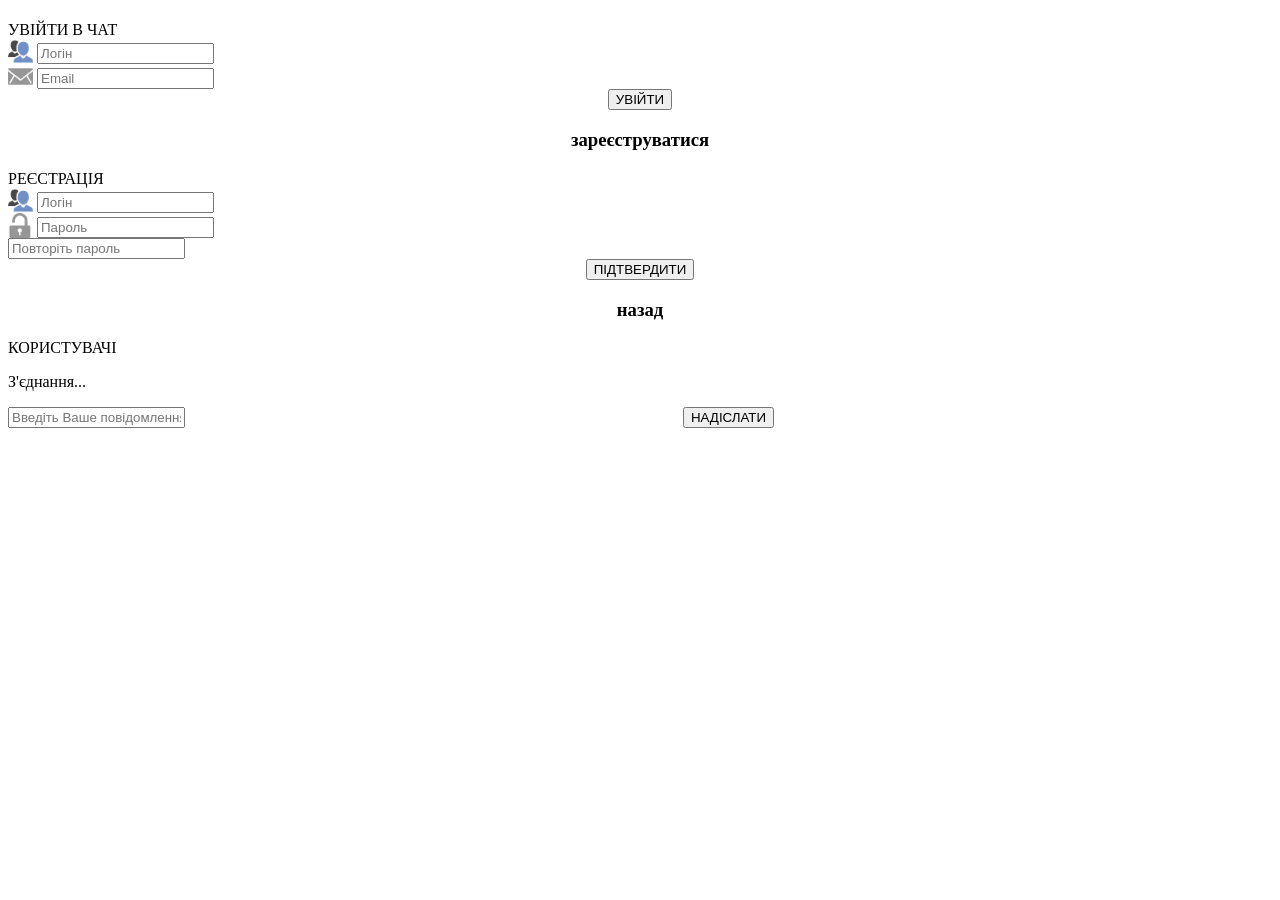
==== src/main/resources/static/index.html @ 7fe532ff "feature add sign-up page fix some bugs feature add feature that give the connect with DB" ====
<!DOCTYPE html>
<html>
<head>
<meta http-equiv="Content-Type"
	content="text/html; charset=windows-1251">
<title>���</title>
<link rel="stylesheet" href="/css/main.css" />
</head>
<body>
	<!-- ���� -->
	<h1 id='userNameValue'></h1>
	<!-- ������� �������� ����� -->
	<div id="username-page">
		<!-- ����� ��� ������������� -->
		<form id="usernameForm" name="usernameForm">

			<div class="parent">
				<div class="block">
					<div id="formHeader">

						<div id="formCaption">�²��� � ���</div>

					</div>
					<div class="line1">
						<img src="p2.png" width="25px" height="25px"
							style='vertical-align: bottom'>
						<!--  
						<input
							pattern="([�-߲��A-Z]{1}[�-�����a-z]{2,})|([�-߲��A-Z]{1}[�-�����a-z]{2,}[-]{1}[�-߲��A-Z]{1}[�-�����a-z]{2,})"
							title="������ ���� ��'� ���������" placeholder="����"
							class="input-data" id="name">
						-->
						<input class="input-data" id="name" placeholder="����">
					</div>
					<div class="line2">
						<img src="m2.png" width="25px" height="25px"
							style='vertical-align: bottom'>
						<!--  
						<input type="email"
							pattern="[a-zA-Z0-9._-]+@[a-z]{1,}[.]{1}[a-z]{2,3}"
							title="������ email ���������" placeholder="Email"
							class="input-data">
						-->
						<input class="input-data" placeholder="Email">
					</div>
					<div class="line3" align='center'>
						<button type='submit' class='login'>�²���</button>
					</div>
					<div align="center">
						<h3 id='registryLink'>��������������</h3>
					</div>
				</div>
			</div>
		</form>
	</div>
	<!-- ��������� -->
	<div class='hidden' id='registry-page'>
		<div class="parent" >
			<form id="registryForm" name="registryForm">
				<div class="block">
					<div id="formHeader">
						<div id="formCaption">�Ū����ֲ�</div>
					</div>
					<div class="line1">
						<img src="p2.png" width="25px" height="25px"
							style='vertical-align: bottom'> 
							<input
							placeholder="����"
							class="input-data"
							id='newUserName'>
					</div>
					<div class="line1">
						 <img src="o2.png" width="25px" height="25px"
							style='vertical-align: bottom'>  
							<input 
							 placeholder="������"
							class="input-data"
							id='firstPass'>
					</div>
					<div class="line1">
						<div id="repeatPass">
							<input
							placeholder="�������� ������"
							class="input-data"
							id='secondPass'>
						</div>
					</div>
					<div class="line1" align='center'>
						<button type='submit' class='login'>ϲ���������</button>
					</div>
					<div align="center">
						<h3 id='returnLogin'>�����</h3>
					</div>
				</div>
			</form>
		</div>
	</div>


	<!-- ��� -->
	<div id='chat-page' class='hidden'>
		<!-- ��������� ���� - ������ ������������ + ������ ���������� -->
		<div class="chatBox">
			<!-- ������ �������� ������������ -->
			<div class="userList">
				<div id="usersListHeader">
					<div id="usersListCaption">���������ײ</div>
				</div>
				<div class="list">

					<div class="headrer"></div>

					<ul id="userArea">

					</ul>

				</div>
			</div>



			<!-- ������ ���������� -->
			<div class='messageList'>
				<!-- ����� ����� -->
				<form id="messageForm" name="messageForm" nameForm="messageForm">
					<!-- ������� ���������� -->
					<div class="layer1">
						<div class="connecting">�'�������...</div>
						<ul id="messageArea">

						</ul>
						<a id="messageDown" name="messageDown"></a>
					</div>
					<!-- ������� ��� ����� ����������� + �������� -->
					<div class="messageAreaBox">
						<div align="center">
							<div style="float: left;">
								<input type="text" name="" class="message-box"
									placeholder="������ ���� �����������..." type="text"
									id="message" AUTOCOMPLETE="off">
							</div>
							<div>
								<button type="submit" class="login">��Ĳ�����</button>
							</div>
						</div>
					</div>
				</form>
			</div>
		</div>
	</div>
	<!-- ��������� JS -->
	<script src="/js/sockjs.min.js"></script>
	<script src="/js/stomp.min.js"></script>
	<script src="/js/jquery.js"></script>
	<script src="/js/dateFormat.js"></script>
	<script src="/js/main.js"></script>
</body>
</html>
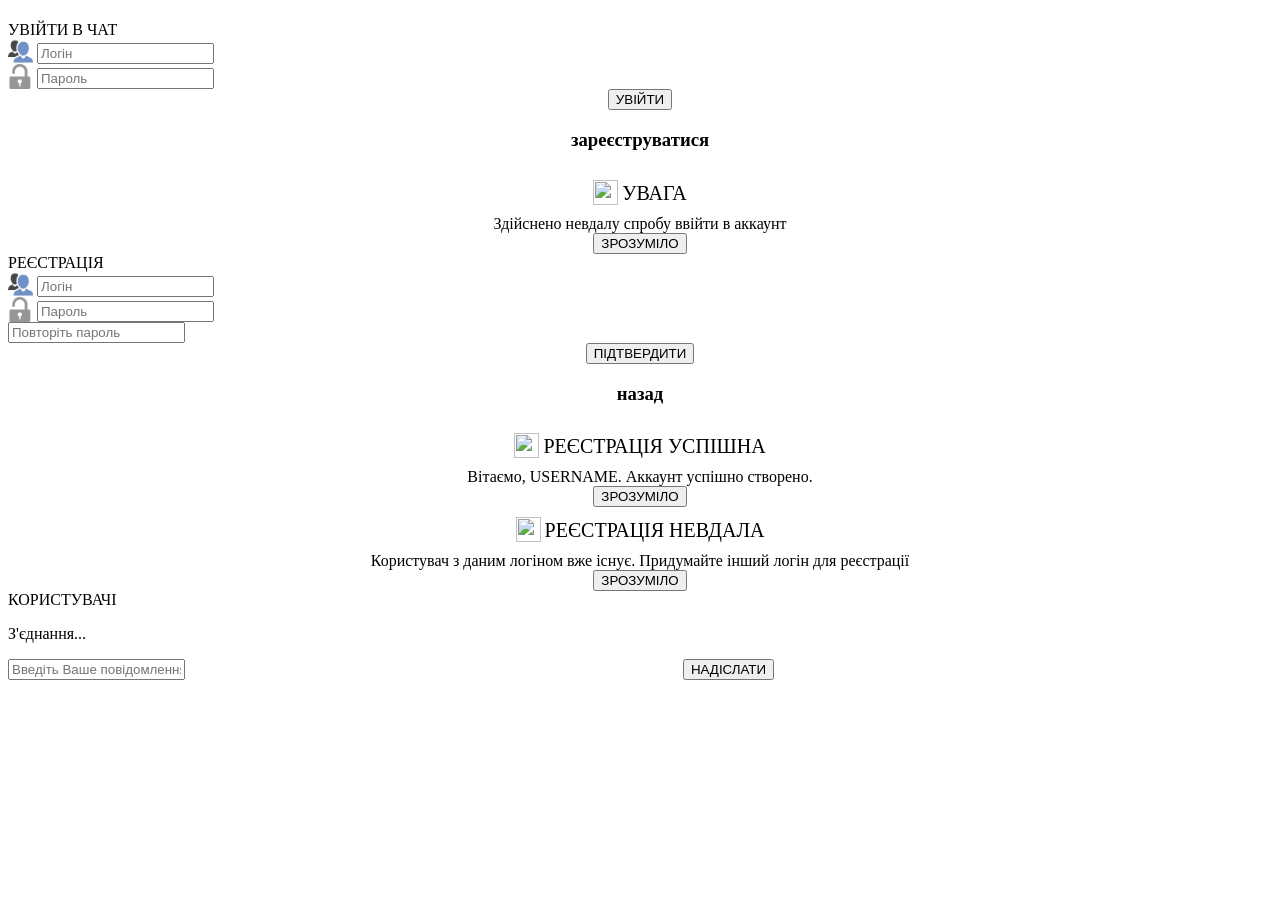
==== commit 5489aaa4: "feature add log-in & sign-in ability fix some db bugs add pop-up messages feature add uploading data" ====
--- a/src/main/resources/static/index.html
+++ b/src/main/resources/static/index.html
@@ -13,35 +13,23 @@
 	<div id="username-page">
 		<!-- ����� ��� ������������� -->
 		<form id="usernameForm" name="usernameForm">
-
 			<div class="parent">
 				<div class="block">
 					<div id="formHeader">
-
 						<div id="formCaption">�²��� � ���</div>
-
 					</div>
 					<div class="line1">
 						<img src="p2.png" width="25px" height="25px"
-							style='vertical-align: bottom'>
-						<!--  
-						<input
-							pattern="([�-߲��A-Z]{1}[�-�����a-z]{2,})|([�-߲��A-Z]{1}[�-�����a-z]{2,}[-]{1}[�-߲��A-Z]{1}[�-�����a-z]{2,})"
-							title="������ ���� ��'� ���������" placeholder="����"
-							class="input-data" id="name">
-						-->
-						<input class="input-data" id="name" placeholder="����">
+							style='vertical-align: bottom'> <input class="input-data"
+							id="name" placeholder="����" pattern='[a-zA-Z0-9_.]{4,}'
+							title='����������� ������� �������'>
 					</div>
 					<div class="line2">
-						<img src="m2.png" width="25px" height="25px"
+						<img src="o2.png" width="25px" height="25px"
 							style='vertical-align: bottom'>
-						<!--  
-						<input type="email"
-							pattern="[a-zA-Z0-9._-]+@[a-z]{1,}[.]{1}[a-z]{2,3}"
-							title="������ email ���������" placeholder="Email"
-							class="input-data">
-						-->
-						<input class="input-data" placeholder="Email">
+						<input class="input-data" placeholder="������" id='pass'
+							pattern='[a-zA-Z0-9_.]{4,}'
+							title='����������� ������� �������'>
 					</div>
 					<div class="line3" align='center'>
 						<button type='submit' class='login'>�²���</button>
@@ -53,9 +41,26 @@
 			</div>
 		</form>
 	</div>
+
+	<!-- �������� ���� -->
+	<div id="modal_form_login_fail">
+		<div class="line1">
+			<div style="padding: 10px; text-align: center;">
+				<img src="info.png" width="25px" height="25px"
+					style='vertical-align: bottom'> <span
+					style="font-size: 20px;">�����</span>
+			</div>
+		</div>
+		<div class="line1" align='center'>�������� ������� ������
+			����� � �������</div>
+		<div align="center">
+			<button class="login" id="logInFAIL">�����̲��</button>
+		</div>
+	</div>
+
 	<!-- ��������� -->
 	<div class='hidden' id='registry-page'>
-		<div class="parent" >
+		<div class="parent">
 			<form id="registryForm" name="registryForm">
 				<div class="block">
 					<div id="formHeader">
@@ -63,26 +68,21 @@
 					</div>
 					<div class="line1">
 						<img src="p2.png" width="25px" height="25px"
-							style='vertical-align: bottom'> 
-							<input
-							placeholder="����"
-							class="input-data"
-							id='newUserName'>
+							style='vertical-align: bottom'> <input placeholder="����"
+							class="input-data" id='newUserName' pattern='[a-zA-Z0-9_.]{4,}'
+							title='����������� ������� �������'>
 					</div>
 					<div class="line1">
-						 <img src="o2.png" width="25px" height="25px"
-							style='vertical-align: bottom'>  
-							<input 
-							 placeholder="������"
-							class="input-data"
-							id='firstPass'>
+						<img src="o2.png" width="25px" height="25px"
+							style='vertical-align: bottom'> <input placeholder="������"
+							class="input-data" id='firstPass' pattern='[a-zA-Z0-9_.]{4,}'
+							title='����������� ������� �������'>
 					</div>
 					<div class="line1">
 						<div id="repeatPass">
-							<input
-							placeholder="�������� ������"
-							class="input-data"
-							id='secondPass'>
+							<input placeholder="�������� ������" class="input-data"
+								id='secondPass' pattern='[a-zA-Z0-9_.]{4,}'
+								title='����������� ������� �������'>
 						</div>
 					</div>
 					<div class="line1" align='center'>
@@ -96,6 +96,39 @@
 		</div>
 	</div>
 
+	<!-- ������ ���������� -->
+	<div id="modal_form_success">
+		<div class="line1">
+			<div style="padding: 10px; text-align: center;">
+				<img src="checkmark.png" width="25px" height="25px"
+					style='vertical-align: bottom'> <span
+					style="font-size: 20px;">�Ū����ֲ� ��ϲ���</span>
+			</div>
+		</div>
+		<div class="line1" align='center'>
+			³����, <span id='modal_form_success_name'>USERNAME</span>. �������
+			������ ��������.
+		</div>
+		<div align="center">
+			<button class="login" id="registryOK">�����̲��</button>
+		</div>
+	</div>
+
+	<!-- �������� ���������� -->
+	<div id="modal_form_fail">
+		<div class="line1">
+			<div style="padding: 10px; text-align: center;">
+				<img src="cross.png" width="25px" height="25px"
+					style='vertical-align: bottom'> <span
+					style="font-size: 20px;">�Ū����ֲ� �������</span>
+			</div>
+		</div>
+		<div class="line1" align='center'>���������� � ����� ������ ���
+			����. ���������� ����� ���� ��� ���������</div>
+		<div align="center">
+			<button class="login" id="registryFAIL">�����̲��</button>
+		</div>
+	</div>
 
 	<!-- ��� -->
 	<div id='chat-page' class='hidden'>
@@ -107,17 +140,12 @@
 					<div id="usersListCaption">���������ײ</div>
 				</div>
 				<div class="list">
-
 					<div class="headrer"></div>
-
 					<ul id="userArea">
 
 					</ul>
-
 				</div>
 			</div>
-
-
 
 			<!-- ������ ���������� -->
 			<div class='messageList'>
@@ -137,7 +165,9 @@
 							<div style="float: left;">
 								<input type="text" name="" class="message-box"
 									placeholder="������ ���� �����������..." type="text"
-									id="message" AUTOCOMPLETE="off">
+									id="message" AUTOCOMPLETE="off"
+									pattern='[A-Za-z�-߲�ɪ�-����0-9-!?., ]{0,256}'
+									title='���������� ��������� ������� ������� (256)'>
 							</div>
 							<div>
 								<button type="submit" class="login">��Ĳ�����</button>
@@ -148,6 +178,16 @@
 			</div>
 		</div>
 	</div>
+
+	<!-- ���������� ����������/���������� -->
+	<div id="leaveJoinForm">
+		<div class="line1">
+			<span id='userAct'></span>
+		</div>
+	</div>
+
+	<div id="overlay"></div>
+	
 	<!-- ��������� JS -->
 	<script src="/js/sockjs.min.js"></script>
 	<script src="/js/stomp.min.js"></script>
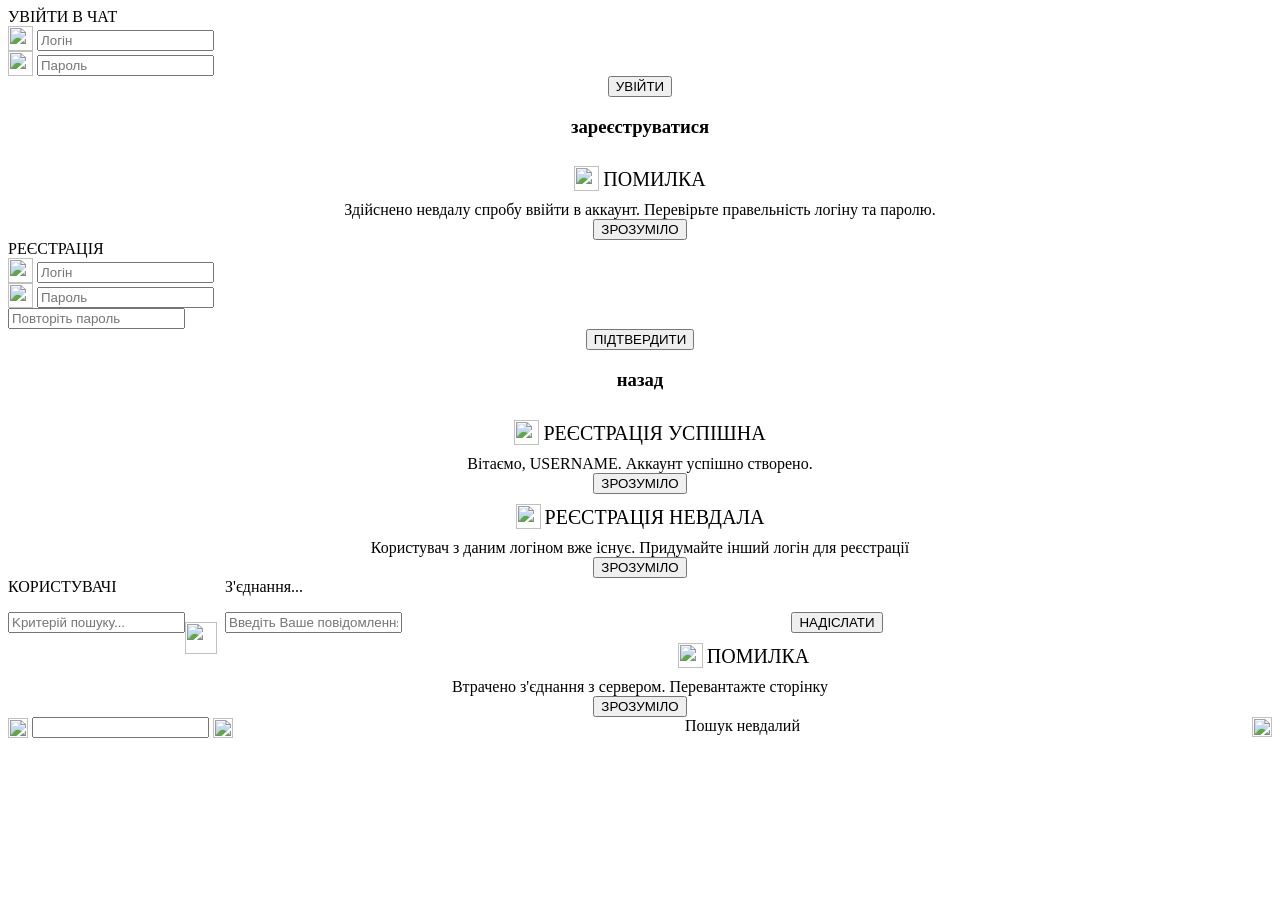
==== commit cd417356: "fix bugs & improve performance" ====
--- a/src/main/resources/static/index.html
+++ b/src/main/resources/static/index.html
@@ -4,35 +4,36 @@
 <meta http-equiv="Content-Type"
 	content="text/html; charset=windows-1251">
 <title>���</title>
-<link rel="stylesheet" href="/css/main.css" />
+<link rel="stylesheet" href="/css/chatPage.css" />
+<link rel="stylesheet" href="/css/formElements.css" />
+<link rel="stylesheet" href="/css/popUp.css" />
 </head>
 <body>
+
 	<!-- ���� -->
-	<h1 id='userNameValue'></h1>
-	<!-- ������� �������� ����� -->
-	<div id="username-page">
+	<div id="loginPage">
+
 		<!-- ����� ��� ������������� -->
-		<form id="usernameForm" name="usernameForm">
-			<div class="parent">
-				<div class="block">
+		<form id="logInForm" name="logInForm">
+			<div class="pageSpace">
+				<div class="formBlock">
 					<div id="formHeader">
 						<div id="formCaption">�²��� � ���</div>
 					</div>
-					<div class="line1">
-						<img src="p2.png" width="25px" height="25px"
+					<div class="formLine">
+						<img src="/images/login.png" width="25px" height="25px"
 							style='vertical-align: bottom'> <input class="input-data"
 							id="name" placeholder="����" pattern='[a-zA-Z0-9_.]{4,}'
-							title='����������� ������� �������'>
-					</div>
-					<div class="line2">
-						<img src="o2.png" width="25px" height="25px"
-							style='vertical-align: bottom'>
-						<input class="input-data" placeholder="������" id='pass'
-							pattern='[a-zA-Z0-9_.]{4,}'
-							title='����������� ������� �������'>
-					</div>
-					<div class="line3" align='center'>
-						<button type='submit' class='login'>�²���</button>
+							required title='����������� ������� �������'>
+					</div>
+					<div class="formLine">
+						<img src="/images/lock.png" width="25px" height="25px"
+							style='vertical-align: bottom'> <input class="input-data"
+							placeholder="������" id='pass' pattern='[a-zA-Z0-9_.]{4,}'
+							required title='����������� ������� �������' type="password">
+					</div>
+					<div class="formLine" align='center'>
+						<button type='submit' class='formButton'>�²���</button>
 					</div>
 					<div align="center">
 						<h3 id='registryLink'>��������������</h3>
@@ -43,50 +44,50 @@
 	</div>
 
 	<!-- �������� ���� -->
-	<div id="modal_form_login_fail">
-		<div class="line1">
-			<div style="padding: 10px; text-align: center;">
-				<img src="info.png" width="25px" height="25px"
-					style='vertical-align: bottom'> <span
-					style="font-size: 20px;">�����</span>
-			</div>
-		</div>
-		<div class="line1" align='center'>�������� ������� ������
-			����� � �������</div>
-		<div align="center">
-			<button class="login" id="logInFAIL">�����̲��</button>
+	<div id="popUpLogInFail">
+		<div class="formLine">
+			<div style="padding: 10px; text-align: center;">
+				<img src="/images/info.png" width="25px" height="25px"
+					style='vertical-align: bottom'> <span
+					style="font-size: 20px;">�������</span>
+			</div>
+		</div>
+		<div class="formLine" align='center'>�������� ������� ������
+			����� � �������. ��������� ������������ ����� �� ������.</div>
+		<div align="center">
+			<button class="formButton" id="popUpLoginFailButton">�����̲��</button>
 		</div>
 	</div>
 
 	<!-- ��������� -->
-	<div class='hidden' id='registry-page'>
-		<div class="parent">
-			<form id="registryForm" name="registryForm">
-				<div class="block">
+	<div class='hidden' id='checkInPage'>
+		<div class="pageSpace">
+			<form id="checkInForm" name="checkInForm">
+				<div class="formBlock">
 					<div id="formHeader">
 						<div id="formCaption">�Ū����ֲ�</div>
 					</div>
-					<div class="line1">
-						<img src="p2.png" width="25px" height="25px"
+					<div class="formLine">
+						<img src="/images/login.png" width="25px" height="25px"
 							style='vertical-align: bottom'> <input placeholder="����"
 							class="input-data" id='newUserName' pattern='[a-zA-Z0-9_.]{4,}'
-							title='����������� ������� �������'>
-					</div>
-					<div class="line1">
-						<img src="o2.png" width="25px" height="25px"
+							required title='����������� ������� �������'>
+					</div>
+					<div class="formLine">
+						<img src="/images/lock.png" width="25px" height="25px"
 							style='vertical-align: bottom'> <input placeholder="������"
 							class="input-data" id='firstPass' pattern='[a-zA-Z0-9_.]{4,}'
-							title='����������� ������� �������'>
-					</div>
-					<div class="line1">
+							required title='����������� ������� �������' type="password">
+					</div>
+					<div class="formLine">
 						<div id="repeatPass">
 							<input placeholder="�������� ������" class="input-data"
-								id='secondPass' pattern='[a-zA-Z0-9_.]{4,}'
-								title='����������� ������� �������'>
+								id='secondPass' pattern='[a-zA-Z0-9_.]{4,}' required
+								title='����������� ������� �������' type="password">
 						</div>
 					</div>
-					<div class="line1" align='center'>
-						<button type='submit' class='login'>ϲ���������</button>
+					<div class="formLine" align='center'>
+						<button type='submit' class='formButton'>ϲ���������</button>
 					</div>
 					<div align="center">
 						<h3 id='returnLogin'>�����</h3>
@@ -97,80 +98,94 @@
 	</div>
 
 	<!-- ������ ���������� -->
-	<div id="modal_form_success">
-		<div class="line1">
-			<div style="padding: 10px; text-align: center;">
-				<img src="checkmark.png" width="25px" height="25px"
+	<div id="popUpCheckInSuccess">
+		<div class="formLine">
+			<div style="padding: 10px; text-align: center;">
+				<img src="/images/checkmark.png" width="25px" height="25px"
 					style='vertical-align: bottom'> <span
 					style="font-size: 20px;">�Ū����ֲ� ��ϲ���</span>
 			</div>
 		</div>
-		<div class="line1" align='center'>
-			³����, <span id='modal_form_success_name'>USERNAME</span>. �������
-			������ ��������.
-		</div>
-		<div align="center">
-			<button class="login" id="registryOK">�����̲��</button>
+		<div class="formLine" align='center'>
+			³����, <span id='popUpCheckInSuccessUserName'>USERNAME</span>.
+			������� ������ ��������.
+		</div>
+		<div align="center">
+			<button class="formButton" id="popUpCheckInSuccessOkButton">�����̲��</button>
 		</div>
 	</div>
 
 	<!-- �������� ���������� -->
-	<div id="modal_form_fail">
-		<div class="line1">
-			<div style="padding: 10px; text-align: center;">
-				<img src="cross.png" width="25px" height="25px"
+	<div id="popUpCheckInFail">
+		<div class="formLine">
+			<div style="padding: 10px; text-align: center;">
+				<img src="/images/cross.png" width="25px" height="25px"
 					style='vertical-align: bottom'> <span
 					style="font-size: 20px;">�Ū����ֲ� �������</span>
 			</div>
 		</div>
-		<div class="line1" align='center'>���������� � ����� ������ ���
-			����. ���������� ����� ���� ��� ���������</div>
-		<div align="center">
-			<button class="login" id="registryFAIL">�����̲��</button>
+		<div class="formLine" align='center'>���������� � ����� ������
+			��� ����. ���������� ����� ���� ��� ���������</div>
+		<div align="center">
+			<button class="formButton" id="popUpCheckInFailOkButton">�����̲��</button>
 		</div>
 	</div>
 
 	<!-- ��� -->
-	<div id='chat-page' class='hidden'>
+	<div id='chatPage' class='hidden'>
+
 		<!-- ��������� ���� - ������ ������������ + ������ ���������� -->
 		<div class="chatBox">
-			<!-- ������ �������� ������������ -->
-			<div class="userList">
-				<div id="usersListHeader">
-					<div id="usersListCaption">���������ײ</div>
-				</div>
-				<div class="list">
-					<div class="headrer"></div>
-					<ul id="userArea">
-
-					</ul>
+			<div style="float: left;">
+
+				<!-- ������ �������� ������������ -->
+				<div class="userListBox">
+					<div id="usersListHeader">
+						<div id="usersListCaption">���������ײ</div>
+					</div>
+					<div class="listOfUsers">
+
+						<ul id="userArea">
+
+						</ul>
+					</div>
+				</div>
+
+				<!-- ������ ������-->
+				<div class="searchBox">
+					<input name="" class="searchBoxInput"
+						placeholder="K������ ������..." type="text">
+					<div style="float: right; padding-top: 10px; padding-right: 8px;">
+						<img src="/images/search.png" style="width: 32px; height: 32px;"
+							id='search'>
+					</div>
 				</div>
 			</div>
 
 			<!-- ������ ���������� -->
 			<div class='messageList'>
+
 				<!-- ����� ����� -->
-				<form id="messageForm" name="messageForm" nameForm="messageForm">
+				<form id="messageForm" name="messageForm">
 					<!-- ������� ���������� -->
-					<div class="layer1">
+					<div class="messageLayer" id='scrollBarStyle'>
 						<div class="connecting">�'�������...</div>
 						<ul id="messageArea">
 
 						</ul>
 						<a id="messageDown" name="messageDown"></a>
 					</div>
-					<!-- ������� ��� ����� ����������� + �������� -->
+
+					<!-- ������� ��� ����� ����������� -->
 					<div class="messageAreaBox">
 						<div align="center">
 							<div style="float: left;">
 								<input type="text" name="" class="message-box"
 									placeholder="������ ���� �����������..." type="text"
-									id="message" AUTOCOMPLETE="off"
-									pattern='[A-Za-z�-߲�ɪ�-����0-9-!?., ]{0,256}'
-									title='���������� ��������� ������� ������� (256)'>
+									id="message" AUTOCOMPLETE="off" maxlength="256">
 							</div>
 							<div>
-								<button type="submit" class="login">��Ĳ�����</button>
+								<button type="submit" class="formButton">��Ĳ�����</button>
 							</div>
 						</div>
 					</div>
@@ -181,18 +196,54 @@
 
 	<!-- ���������� ����������/���������� -->
 	<div id="leaveJoinForm">
-		<div class="line1">
+		<div class="formLine">
 			<span id='userAct'></span>
 		</div>
 	</div>
 
+	<!-- ������� -->
+	<div id="popUpError">
+		<div class="formLine">
+			<div style="padding: 10px; text-align: center;">
+				<img src="/images/cross.png" width="25px" height="25px"
+					style='vertical-align: bottom'> <span
+					style="font-size: 20px;">�������</span>
+			</div>
+		</div>
+		<div class="formLine" align="center">�������� �'������� �
+			��������. ������������ �������</div>
+		<div align="center">
+			<button class="formButton" id="popUpErrorOkButton">�����̲��</button>
+		</div>
+	</div>
+
+	<!-- �������� �� ������ -->
+	<div id="searchRes">
+		<div style="float: left;">
+			<img src="/images/left.png" width="20px" height="20px"
+				style="vertical-align: bottom" id='leftBut'> <input
+				type="text" id="searchResId" readonly> <img
+				src="/images/right.png" width="20px" height="20px"
+				style="vertical-align: bottom" id='rightBut'>
+		</div>
+		<div style="float: right;">
+			<img src="/images/closeSearch.png" width="20px" height="20px"
+				style="vertical-align: bottom" id="closeSearch">
+		</div>
+	</div>
+
+	<!-- �������� ����� -->
+	<div id='searchResFail'>
+		<div style='text-align: center'>����� ��������</div>
+	</div>
+
 	<div id="overlay"></div>
-	
-	<!-- ��������� JS -->
+
+	<!-- JS -->
 	<script src="/js/sockjs.min.js"></script>
 	<script src="/js/stomp.min.js"></script>
 	<script src="/js/jquery.js"></script>
 	<script src="/js/dateFormat.js"></script>
-	<script src="/js/main.js"></script>
+	<script src="/js/main.js" charset="utf-8"></script>
 </body>
 </html>
